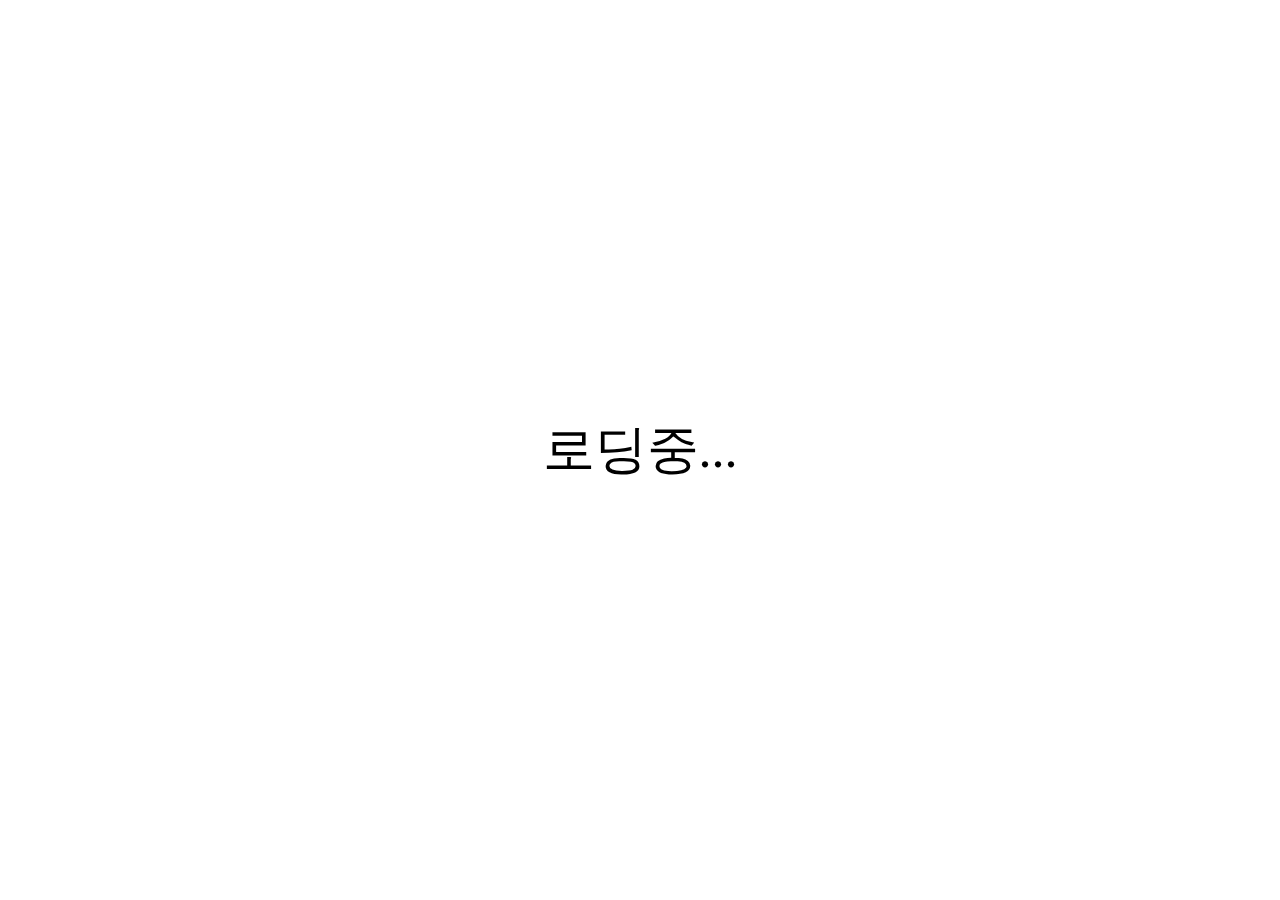
==== index.html @ ed3d0535 "done" ====
<!DOCTYPE html>
<html lang="en">
<head>
  <meta charset="UTF-8">
  <meta name="viewport" content="width=device-width, initial-scale=1.0">
  <link rel="stylesheet" href="./index.css">
  <title>Document</title>
  <style>
    .loading{
      display: flex;
      justify-content: center;
      align-items: center;
      font-size: 52px;
      width: 100%;
      height: 100vh;
    }
    .box, .item{
      width: 100%;
      display: flex;
      flex-direction: column;
    }
    .box{
      gap: 40px;
    }
    .item{
      gap: 8px;
      cursor: pointer;
      padding-bottom: 8px;
      border-bottom: 1px solid rgb(240, 240, 240);
    }
    .row{
      width: 100%;
      display: flex;
      justify-content: space-between;
      align-items: center;
    }
    .title{
      width: 30%;
    }
    .contents{
      width: 20%;
      overflow: hidden;
      text-overflow: ellipsis;
      white-space: nowrap;
    }
  </style>
</head>
<body>
  <div class="container">
    <div class="wrapper" id="wrapper">

    </div>
  </div>
  <script src="./index.js"></script>
</body>
</html>
---- index.css ----
*{
  padding: 0;
  margin: 0;
}
.container{
  display: flex;
  justify-content: center;
  width: calc(100% - 120px * 2);
  padding: 0 120px;
}
.wrapper{
  display: flex;
  flex-direction: column;
  max-width: 1100px;
  width: 100%;
}
.row{
  width: 100%;
  display: flex;
  justify-content: space-between;
  align-items: center;
}
.title{
  font-size: 32px;
  font-weight: 600;
  overflow: hidden;
  text-overflow: ellipsis;
  white-space: nowrap;
}
.id{
  font-size: 22px;
}
.contents{
  font-size: 18px;
}
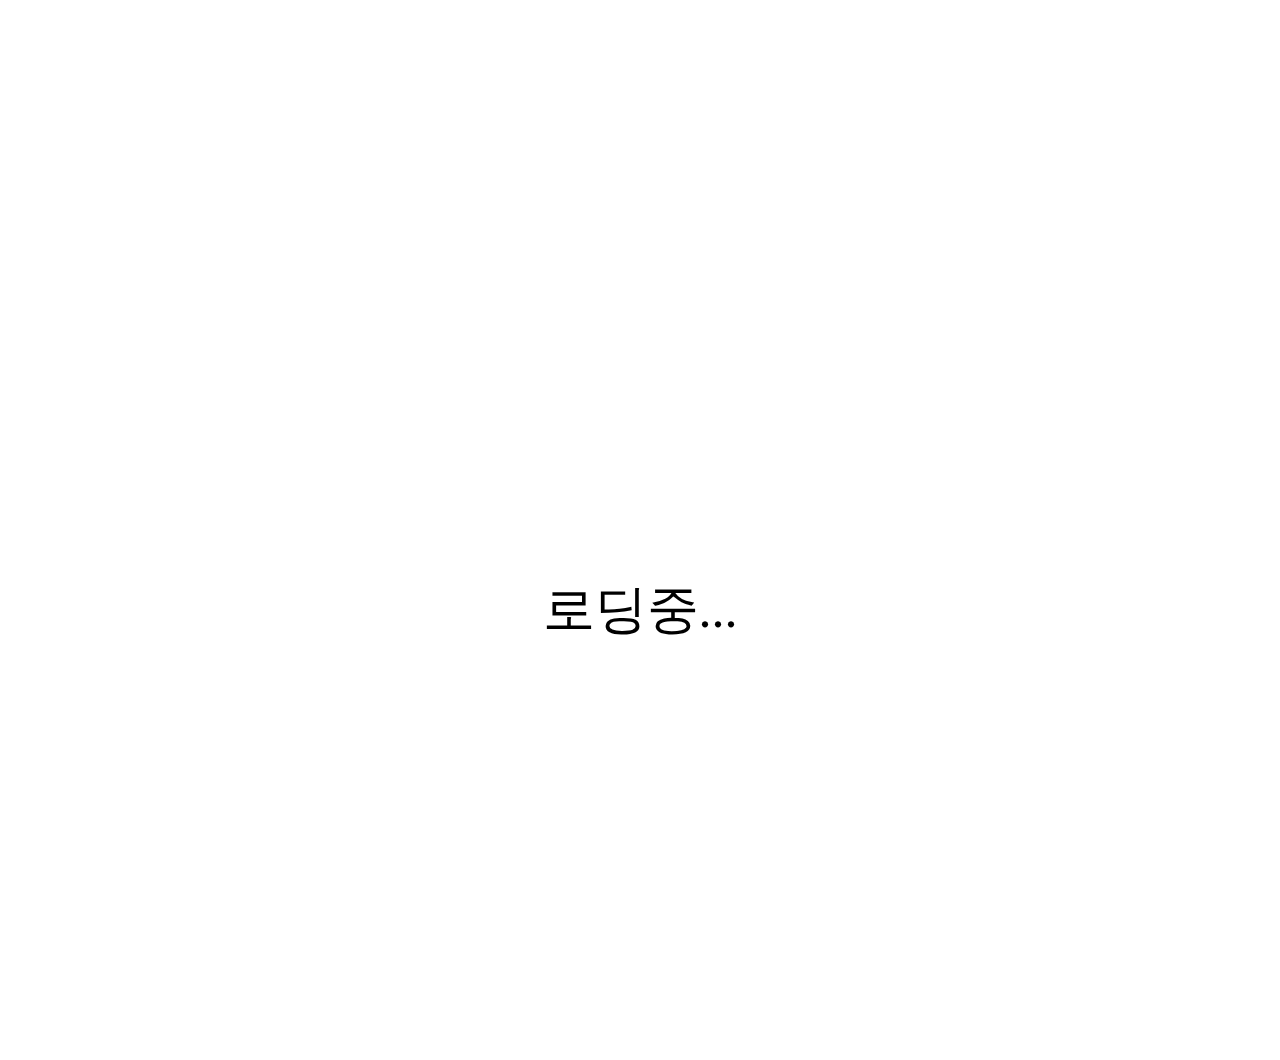
==== commit b65c9ed9: "add backBtn image, add html title, add media query" ====
--- a/index.html
+++ b/index.html
@@ -4,7 +4,7 @@
   <meta charset="UTF-8">
   <meta name="viewport" content="width=device-width, initial-scale=1.0">
   <link rel="stylesheet" href="./index.css">
-  <title>Document</title>
+  <title>notice board</title>
   <style>
     .loading{
       display: flex;
@@ -28,17 +28,11 @@
       padding-bottom: 8px;
       border-bottom: 1px solid rgb(240, 240, 240);
     }
-    .row{
-      width: 100%;
-      display: flex;
-      justify-content: space-between;
-      align-items: center;
-    }
     .title{
-      width: 30%;
+      width: 50%;
     }
     .contents{
-      width: 20%;
+      width: 100%;
       overflow: hidden;
       text-overflow: ellipsis;
       white-space: nowrap;
--- a/index.css
+++ b/index.css
@@ -6,7 +6,11 @@
   display: flex;
   justify-content: center;
   width: calc(100% - 120px * 2);
-  padding: 0 120px;
+  padding: 80px 120px;
+  @media (max-width: 900px) {
+    width: calc(100% - 40px * 2);
+    padding: 20px 40px;
+  }
 }
 .wrapper{
   display: flex;
@@ -19,6 +23,11 @@
   display: flex;
   justify-content: space-between;
   align-items: center;
+  @media(max-width: 500px) {
+    justify-content: start;
+    align-items: start;
+    flex-direction: column;
+  }
 }
 .title{
   font-size: 32px;
@@ -26,10 +35,23 @@
   overflow: hidden;
   text-overflow: ellipsis;
   white-space: nowrap;
+
+  @media (max-width: 700px) {
+    font-size: 28px;
+  }
+  @media (max-width: 500px) {
+    font-size: 22px;
+  }
 }
 .id{
   font-size: 22px;
+  @media (max-width: 500px) {
+    font-size: 18px;
+  }
 }
 .contents{
   font-size: 18px;
+  @media (max-width: 500px) {
+    font-size: 16px;
+  }
 }